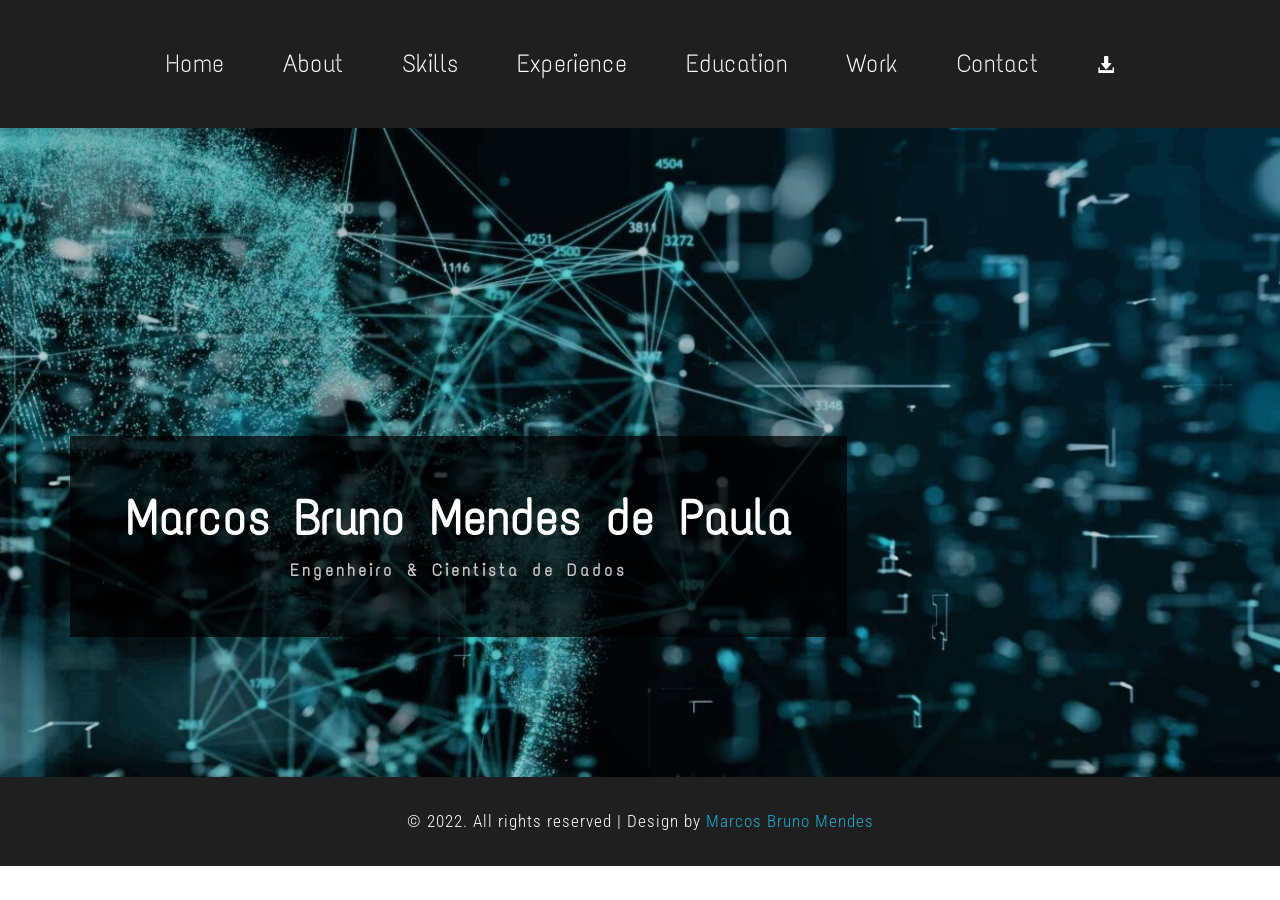
==== index.html @ 807e1966 "inserido pag" ====
<!--
Author: Marcos Bruno Mendes
Author URL:  https://www.linkedin.com/in/marcos-bruno-mendes-120a79120/
License: Creative Attribution 2.0 Mendes
-->
<!DOCTYPE html>
<html lang="en">
<head>
<title>MB Blog</title> 
<meta name="viewport" content="width=device-width, initial-scale=1">
<meta http-equiv="Content-Type" content="text/html; charset=utf-8" />
<meta name="keywords" content="Easy Resume Responsive web template, Bootstrap Web Templates, Flat Web Templates, Android Compatible web template, 
	SmartPhone Compatible web template, free WebDesigns for Nokia, Samsung, LG, SonyEricsson, Motorola web design" />
<script type="application/x-javascript"> addEventListener("load", function() { setTimeout(hideURLbar, 0); }, false); function hideURLbar(){ window.scrollTo(0,1); } </script>

<!--Favicon-->
<link rel="apple-touch-icon" sizes="152x152" href="images/apple-touch-icon.png">
<link rel="icon" type="image/png" sizes="32x32" href="images/favicon-32x32.png">
<link rel="icon" type="image/png" sizes="16x16" href="images/favicon-16x16.png">
<link rel="manifest" href="/site.webmanifest">
<link rel="mask-icon" href="/safari-pinned-tab.svg" color="#5bbad5">
<link rel="stylesheet" href="https://maxcdn.bootstrapcdn.com/bootstrap/3.4.0/css/bootstrap.min.css">
<meta name="msapplication-TileColor" content="#da532c">
<meta name="theme-color" content="#ffffff">
<meta name="viewport" content="width=device-width, initial-scale=1">

<!-- Custom Theme files -->
<link href="css/bootstrap.css" type="text/css" rel="stylesheet" media="all">
<link href="css/style.css" type="text/css" rel="stylesheet" media="all"> 
<link rel="stylesheet" href="css/lightbox.css"> 
<!-- //Custom Theme files -->
<!-- js -->
<script src="js/jquery-2.2.3.min.js"></script> 
<script src="https://maxcdn.bootstrapcdn.com/bootstrap/3.4.0/js/bootstrap.min.js"></script>
<!-- //js -->
<!-- web-fonts -->
<link href='//fonts.googleapis.com/css?family=Text+Me+One' rel='stylesheet' type='text/css'>
<link href='//fonts.googleapis.com/css?family=Roboto+Condensed:400,300,300italic,400italic,700,700italic' rel='stylesheet' type='text/css'>
<!-- //web-fonts --> 
</head>
<body>
	<!-- top-nav -->
	<div class="top-nav">
		<div class="container">
			<div class="navbar-header logo">
				<button type="button" class="navbar-toggle collapsed" data-toggle="collapse" data-target="#bs-example-navbar-collapse-1">
					<ul class="nav navbar"> 
						<li><a><span class="glyphicon glyphicon-menu-hamburger"></span></a></li> 
					</ul>
				</button>
			</div>
			<!-- Collect the nav links, forms, and other content for toggling -->
			<div class="collapse navbar-collapse" id="bs-example-navbar-collapse-1">
				<div class="menu">
					<ul class="nav navbar"> 
						<li><a href="index.html" class="bnu-hover"><span data-letters="Home">Home</span></a></li>
						<li><a href="#" data-toggle="modal" data-target="#about" class="bnu-hover"><span data-letters="About">About </span></a></li>
						<li><a href="#" data-toggle="modal" data-target="#skill" class="bnu-hover"><span data-letters="Skills">Skills</span></a></li>
						<li><a href="#" data-toggle="modal" data-target="#experience" class="bnu-hover"><span data-letters="Experience">Experience </span></a></li>
						<li><a href="#" data-toggle="modal" data-target="#education" class="bnu-hover"><span data-letters="Education">Education </span></a></li>
						<li><a href="#" data-toggle="modal" data-target="#work" class="bnu-hover"><span data-letters="Work">Work</span></a></li>
						<li><a href="#" data-toggle="modal" data-target="#contact" class="bnu-hover"><span data-letters="Contact">Contact </span></a></li> 
						<li><a class="bnu-icon" href="https://www.linkedin.com/in/marcos-bruno-mendes-120a79120/
							" target="_blank"><span class="glyphicon glyphicon-download-alt"></span></a></li> 
					</ul>
					<div class="clearfix"> </div>
				</div>
			</div>
		</div>
	</div>	
	<!-- //top-nav -->
	
	<!-- banner --> 
	<div class="video" data-vide-bg="video/cv.mp4">  
		<div class="container">
			<div class="banner-text agileinfo-text">  
				<h1>Marcos Bruno Mendes de Paula</h1> 
				<h6>Engenheiro & Cientista de Dados</h6>
			</div>  
		</div>	
	</div>	
	<script src="js/jquery.vide.min.js"></script>
	<!-- //banner --> 
	<!-- modal-about -->
	<div class="modal fade modal-about" id="about" tabindex="-1" role="dialog">
		<div class="modal-dialog" role="document">
			<div class="modal-content"> 
				<div class="modal-header">
					<button type="button" class="close" data-dismiss="modal" aria-label="Close"><span aria-hidden="true">&times;</span></button>
					<h4 class="modal-title">ABOUT ME</h4>
				</div>
				<div class="modal-body modal-spa">
					<div class="about"> 
						<div class="col-md-4 about-left ">
							<img src="images/pp.jpg" class="img-responsive" alt=""/>
						</div>
						<div class="col-md-8 about-right wthree">
							<h3>Olá, sou <span>Marcos Bruno Mendes de Paula </span></h3>
							<h4>Engenheiro & Cientista de Dados </h4>
							<ul class="address">
								<li>
									<ul class="agileits-address-text ">
										<li><b>Data de nascimento</b></li>
										<li>09-04-1990</li>
									</ul>
								</li>
								<li>
									<ul class="agileits-address-text">
										<li><b>Telefone </b></li>
										<li>+55 47 9.9122 2470</li>
									</ul>
								</li>
								<li>
									<ul class="agileits-address-text">
										<li><b>Endereço </b></li>
										<li>Blumenau/SC.</li>
									</ul>
								</li>
								<li>
									<ul class="agileits-address-text">
										<li><b>E-mail </b></li>
										<li><a href="mailto:brrmendes@hotmail.com?subject=Hello%20again"> brrmendes@hotmail.com</a></li>
									</ul>
								</li>
								<li>
									<ul class="agileits-address-text">
										<li><b>GITHUB</b></li>
										<li><a href="https://github.com/marcosbrunomendes" target="_blank">https://github.com/marcosbrunomendes</a></li>
									</ul>
								</li>
								<li>
									<ul class="agileits-address-text">
										<li><b>LINKEDIN</b></li>
										<li><a href="https://www.linkedin.com/in/marcos-bruno-mendes-120a79120/" target="_blank">https://www.linkedin.com/in/marcos-bruno-mendes-120a79120/</a></li>
									</ul>
								</li>
							</ul> 
						</div> 
						<div class="clearfix"> </div> 
						<div class="about-text agileits-layouts"> 
							<p>Bem-vindo!</p>
							<p><i>“A minha grande motivação são problemas da vida onde encontro oportunidades para sucesso”</i></p>
							<p class="agile-br">
								Sou Marcos Bruno e sou natural do Paraná com formações nas áreas de engenharia e TI, paixão por experimentar, aprender novas habilidades focado em solucionar problemas. 
								Minha paixão por Data Science começou em 2018, quando percebi uma nova geração de analíticos que possuem habilidades com números, por ter grande afinidade com exatas 
								e adorar gráficos fiquei maravilhado com área. Desde então aprimoro meus conhecimentos em ciência de dados.
							</p>
						</div>
					</div>
				</div> 
			</div>
		</div>
	</div>
	<!-- //modal-about -->
	<!-- modal-skills -->
	<div class="modal fade modal-skills" id="skill" tabindex="-1" role="dialog">
		<div class="modal-dialog" role="document">
			<div class="modal-content"> 
				<div class="modal-header">
					<button type="button" class="close" data-dismiss="modal" aria-label="Close"><span aria-hidden="true">&times;</span></button>
					<h4 class="modal-title">My Skills</h4>
				</div>
				<div class="modal-body modal-spa">
					<div class="skills"> 
						<div class="col-md-6 bar-grids">
							<h4><span class="glyphicon glyphicon-cog"></span> Technical Skills </h4>
							<h6>Banco de Dados<span> 75% </span></h6>
							<div class="progress">
								<div class="progress-bar progress-bar-striped active" style="width: 75%">
								</div>
							</div>
							<h6>Linguagem R Com Azure <span> 60% </span></h6>
							<div class="progress  bnu-agile">
								<div class="progress-bar progress-bar-striped active" style="width: 60%">
								</div>
							</div>
							<h6>Python<span>90% </span></h6>
							<div class="progress  bnu-agile">
								<div class="progress-bar progress-bar-striped active" style="width: 90%">
								</div>
							</div>
							<h6>Apache Spark <span> 75% </span></h6>
							<div class="progress  bnu-agile">
								<div class="progress-bar progress-bar-striped active" style="width: 75%">
								</div>
							</div>
							<h6>Estatística<span> 92% </span></h6>
							<div class="progress">
								<div class="progress-bar progress-bar-striped active" style="width: 92%">
								</div>
							</div>
							<h6>Business Analytics<span> 88% </span></h6>
							<div class="progress">
								<div class="progress-bar progress-bar-striped active" style="width: 88%">
								</div>
							</div>
							<h6>ETL<span> 70% </span></h6>
							<div class="progress">
								<div class="progress-bar progress-bar-striped active" style="width: 70%">
								</div>
							</div>
							<h6>Microsoft Power BI - in progress <span> 50% </span></h6>
							<div class="progress">
								<div class="progress-bar progress-bar-striped active" style="width: 50%">
								</div>
							</div>
						</div> 
						<div class="col-md-6 bar-grids  bnu-agile">
							<h4><span class="glyphicon glyphicon-briefcase"></span> Professional Skills </h4>
							<h6>Comunicação<span> 90% </span></h6>
							<div class="progress">
								<div class="progress-bar progress-bar-striped active" style="width: 90%">
								</div>
							</div>
							<h6>Criatividade<span> 75% </span></h6>
							<div class="progress">
								<div class="progress-bar progress-bar-striped active" style="width: 75%">
								</div>
							</div>
							<h6>Liderança<span>80% </span></h6>
							<div class="progress">
								<div class="progress-bar progress-bar-striped active" style="width: 80%">
								</div>
							</div>
							<h6>Confiança<span>100% </span></h6>
							<div class="progress prgs-agile-last">
								<div class="progress-bar progress-bar-striped active" style="width: 100%">
								</div>
							</div> 
							<h6>Trabalho em equipe<span>100% </span></h6>
							<div class="progress prgs-agile-last">
								<div class="progress-bar progress-bar-striped active" style="width: 100%">
								</div>
							</div> 
						</div>
						<div class="clearfix"> </div>	
					</div>
				</div> 
			</div>
		</div>
	</div>
	<!-- //modal-skills -->
	<!-- modal-experience -->
	<div class="modal fade modal-experience" id="experience" tabindex="-1" role="dialog">
		<div class="modal-dialog" role="document">
			<div class="modal-content"> 
				<div class="modal-header">
					<button type="button" class="close" data-dismiss="modal" aria-label="Close"><span aria-hidden="true">&times;</span></button>
					<h4 class="modal-title">Minhas Experiências</h4>
				</div>
				<div class="modal-body modal-spa">
					<div class="experience bnu-agileits-info">  
						<div class="experience-grids">
							<div class="experience-left">
								<h3>2023 - Now </h3>
								<h5>Estudante</h5>
							</div>
							<div class="experience-right">
								<h4>Data Science Student</h4>
								<p>Atualmente com foco em desenvolver soluções relacionadas a Data Science através de suas famosas bibliotecas de análises científicas.
								</p>
							</div>
							<div class="clearfix"> </div>
						</div> 
					</div>
				</div> 
			</div>
		</div>
	</div>
	<!-- //modal-experience -->
	<!-- modal-education -->
	<div class="modal fade modal-experience" id="education" tabindex="-1" role="dialog">
		<div class="modal-dialog" role="document">
			<div class="modal-content"> 
				<div class="modal-header layouts">
					<button type="button" class="close" data-dismiss="modal" aria-label="Close"><span aria-hidden="true">&times;</span></button>
					<h4 class="modal-title">Minhas Qualificações</h4>
				</div>
				<div class="modal-body modal-spa">
					<div class="experience">  
						<div class="experience-grids">
							<div class="experience-left">
								<h3>2018<span>(5 Years Course)</span> </h3>
								<h5> Uniasselvi</h5>
							</div>
							<div class="experience-right">
								<h4>Engenheiro Mecânico</h4>
								<p>
									Capacitado para desenvolver atividades em diversos segmentos do setor produtivo,
									 como levantamento de dados técnicos, elaboração de orçamento de materiais e equipamentos,
									 instalação e mão de obra, execução e inspeção e entre outras atividades.
								</p>
							</div>
							<div class="clearfix"> </div>
						</div> 
						<div class="experience-grids experience-grids-btm">
							<div class="experience-left">
								<h3>2022<span>(430 hours of course)</span></h3>
								<h5> DSA - Data science academy</h5>
							</div>
							<div class="experience-right">
								<h4>Formação Cientista de Dados</h4>
								<p>
									Big Data Analytics com R e Microsoft Azure Machine Learning, Big Data Real-Time Analytics com Python e Apache Spark,
									Engenharia de Dados com Hadoop e Spark, Machine Learning com R e Python, Business Analytics, Visualização de Dados e Design de Dashboards.
								</p>
							</div>
							<div class="clearfix"> </div>
						</div> 
						<div class="experience-grids experience-grids-btm">
							<div class="experience-left">
								<h3>2020<span>(100 hours of course)</span></h3>
								<h5>Codenation</h5>
							</div>
							<div class="experience-right">
								<h4>Python Web</h4>
								<p>
									O AceleraDev Python para Web é um programa de formação de profissionais da área de desenvolvimento de software, 
									que selecionará e preparará ao longo de 6 semanas estudantes e profissionais da área de tecnologia com exercícios práticos de programação focados na realidade do mercado, além de mentorias exclusivas que aproximam você de uma nova oportunidade de trabalho.
								</p>
							</div>
							<div class="clearfix"> </div>
						</div> 
						<div class="experience-grids experience-grids-btm">
							<div class="experience-left">
								<h3>2019<span>(54 hours of course)</span></h3>
								<h5> DSA - Data science academy</h5>
							</div>
							<div class="experience-right">
								<h4>Python Fundamentos para Análise de Dados</h4>
								<p>Conceitos básicos e fundamentos da linguagem de programação Python</p>
							</div>
							<div class="clearfix"> </div>
						</div> 
						<div class="experience-grids experience-grids-btm">
							<div class="experience-left">
								<h3>2018<span>(100 hours of course)</span></h3>
								<h5> Apex Ensino</h5>
							</div>
							<div class="experience-right">
								<h4>Formação em Java</h4>
								<p>Java Fundamentos, Java Avançado & Java Web com Spring e Angular </p>
							</div>
							<div class="clearfix"> </div>
						</div> 
					</div>
				</div> 
			</div>
		</div>
	</div>
	<!-- //modal-education -->
	<!-- modal-gallery Work -->
	<div class="modal fade modal-gallery" id="work" tabindex="-1" role="dialog">
		<div class="modal-dialog" role="document">
			<div class="modal-content"> 
					<div class="modal-header">
						<button type="button" class="close" data-dismiss="modal" aria-label="Close"><span aria-hidden="true">&times;</span></button>
						<h4 class="modal-title">My Work</h4> 
					</div>
					<div class="modal-body modal-spa">
						<div class="gallery"> 
							<div class="gallery-row"> 	
								<div class="col-md-4 gallery-grids">
									<div class="gallery-bnu-hover">
										<a href="https://github.com/marcosbrunomendes/Pizzarias-e-as-pizzas-que-vendem"  data-title="Sabores de pizza que mais vendem no EUA" target="_blank">
											<img src="images/pizza_eua.jpeg" class="img-responsive zoom-img" alt=""/>
											<div class="view-caption">
												<h5>Prevendo os sabores de pizzas que mais vendem</h5>
											</div>
										</a>
									</div>
								</div>
								<div class="col-md-4 gallery-grids">
									<div class="gallery-bnu-hover">
										<a href="https://github.com/marcosbrunomendes/Prevendo-Operadoras-da-Telecom" data-title="Prevendo Customer Churn Telecom" target="_blank">
											<img src="images/P_Telecon.jpeg" class="img-responsive zoom-img" alt=""/>
											<div class="view-caption">
												<h5>Prevendo Customer Churn em Operadoras de Telecom</h5> 
											</div>
										</a>
									</div>
								</div>
								<div class="col-md-4 gallery-grids">
									<div class="gallery-bnu-hover">
										<a href="https://github.com/marcosbrunomendes/Spark_Projeto_01" data-title="Prevendo o nível de satisfação dos clientes" target="_blank">
											<img src="images/spk1.jpeg" class="img-responsive zoom-img" alt=""/>
											<div class="view-caption">
												<h5>Prevendo o nível de satisfação dos clientes do Santander</h5> 
											</div>
										</a>
									</div>
								</div>
								<div class="col-md-4 gallery-grids">
									<div class="gallery-bnu-hover">
										<a href="https://github.com/marcosbrunomendes/SITE-STATICO-codenation"  data-title="Site de avaliação de filmes" target="_blank">
											<img src="images/site.png" class="img-responsive zoom-img" alt=""/>
											<div class="view-caption">
												<h5>Site de avaliação de filmes IMDB - Internet Movies Database</h5> 
											</div>
										</a>
									</div>
								</div>	
								<div class="col-md-4 gallery-grids">
									<div class="gallery-bnu-hover">
										<a href="https://app.powerbi.com/view?r=eyJrIjoiNTJjYzlhMDgtY2ZjNC00MjVlLTljZTQtYmViYzdlMDczYzUzIiwidCI6ImYzNWNmMjNhLTg3NDQtNDk4Mi1hNzk5LTQzMmU3NzFhN2VjYSJ9" 
										data-title="Dashboard Ceasa Santa Catarina" target="_blank">
											<img src="images/dash_ceasa.jpg" class="img-responsive zoom-img" alt=""/>
											<div class="view-caption">
												<h5>Dashboard Ceasa Santa Catarina</h5> 
											</div>
										</a>
									</div>
								</div>	
								<div class="col-md-4 gallery-grids">
									<div class="gallery-bnu-hover">
										<a href="#" data-title="Lorem Ipsum is simply dummy the when an unknown galley">
											<img src="images/emBreve.png" class="img-responsive zoom-img" alt=""/>
											<div class="view-caption">
												<h5>View+</h5> 
											</div>
										</a>
									</div>
								</div>
								<div class="col-md-4 gallery-grids">
									<div class="gallery-bnu-hover">
										<a href="#" data-title="Lorem Ipsum is simply dummy the when an unknown galley">
											<img src="images/emBreve.png" class="img-responsive zoom-img" alt=""/>
											<div class="view-caption">
												<h5>View+</h5> 
											</div>
										</a>
									</div>
								</div>
								<div class="col-md-4 gallery-grids">
									<div class="gallery-bnu-hover">
										<a href="#" data-title="Lorem Ipsum is simply dummy the when an unknown galley">
											<img src="images/emBreve.png" class="img-responsive zoom-img" alt=""/>
											<div class="view-caption">
												<h5>View+</h5> 
											</div>
										</a>
									</div>
								</div>
								<div class="col-md-4 gallery-grids">
									<div class="gallery-bnu-hover">
										<a href="#" data-title="Lorem Ipsum is simply dummy the when an unknown galley">
											<img src="images/emBreve.png" class="img-responsive zoom-img" alt=""/>
											<div class="view-caption">
												<h5>View+</h5> 
											</div>
										</a>
									</div>
								</div>
								<div class="clearfix"> </div>
							</div>
							<!--  light box js -->
							<script src="js/lightbox-plus-jquery.min.js"> </script> 
							<!-- //light box js-->  
						</div>
					</div> 
			</div>
		</div>
	</div>
	<!-- //modal-gallery -->
	<!-- modal-contact -->
	<div class="modal fade modal-contact" id="contact" tabindex="-1" role="dialog">
		<div class="modal-dialog" role="document">
			<div class="modal-content"> 
				<div class="modal-header">
					<button type="button" class="close" data-dismiss="modal" aria-label="Close"><span aria-hidden="true">&times;</span></button>
					<h4 class="modal-title">Get In Touch</h4>
				</div>
				<div class="modal-body modal-spa">
					<div class="contact"> 
						<div class="contact-lsrow">
							<div class="col-md-6 contact-left bnu-agileits">
								<iframe src="https://www.google.com/maps/embed?pb=!1m18!1m12!1m3!1d227807.63041584584!2d-49.23918686252564!3d-26.856034623440063!2m3!1f0!2f0!3f0!3m2!1i1024!2i768!4f13.1!3m3!1m2!1s0x94df1e408b5c3095%3A0xacfb8520bc1a7644!2sBlumenau%2C%20SC!5e0!3m2!1spt-BR!2sbr!4v1603322057774!5m2!1spt-BR!2sbr" width="600" height="450" frameborder="0" style="border:0;" allowfullscreen="" aria-hidden="false" tabindex="0"></iframe>" allowfullscreen></iframe>
							</div>
							<div class="col-md-6 contact-right">
								<form action="#" method="post">
									<div class="styled-input agile-styled-input-top">
										<input type="text" name="Name" required="">
										<label>Name</label>
										<span></span>
									</div>
									<div class="styled-input">
										<input type="text" name="Email" required=""> 
										<label>Email</label>
										<span></span>
									</div> 
									<div class="styled-input">
										<input type="text" name="Subject" required="">
										<label>Subject</label>
										<span></span>
									</div>
									<div class="styled-input">
										<textarea name="Message" required=""></textarea>
										<label>Message</label>
										<span></span>
									</div>	 
									<input type="submit" value="SEND">
								</form>
							</div>
							<div class="clearfix"> </div>
						</div>  
					</div>
				</div> 
			</div>
		</div>
	</div>
	<!-- //modal-contact --> 
	
	<!-- footer -->
	<div class="footer">
		<div class="container">
			<p>© 2022. All rights reserved | Design by <a target="_blank" href="effectMatriz.html">Marcos Bruno Mendes</a></p>
		</div>
	</div>
	<!-- //footer --> 
	
	<!-- Bootstrap core JavaScript
    ================================================== -->
    <!-- Placed at the end of the document so the pages load faster -->
    <script src="js/bootstrap.js"></script>
</body>
</html>
---- css/style.css ----
body{
	margin:0;
	font-family: 'Roboto Condensed', sans-serif;
	background: #fff;
}
body a{
	transition: 0.5s all;
	-webkit-transition: 0.5s all;
	-moz-transition: 0.5s all;
	-o-transition: 0.5s all;
	-ms-transition: 0.5s all;
	text-decoration:none;
}
h1,h2,h3,h4,h5,h6{
	margin:0;	
	font-family: 'Text Me One', sans-serif;
}
p{
	margin:0;
}
ul,label{
	margin:0;
	padding:0;
}
body a:hover{
	text-decoration:none;
}

/*-- top-nav --*/  
.top-nav {
    background: #1F1F1F;
}
.nav > li {
    display: inline-block;
    padding: 3.2em 2em;
}
ul.nav.navbar {
    margin: 0;
    text-align: center;
}
ul.nav.navbar li a {
    color: #fff;
    padding: 0;
    font-size: 1.8em;
    font-family: 'Text Me One', sans-serif;
}
ul.nav.navbar li a:hover,ul.nav.navbar li a.active, button.navbar-toggle { 
	color:#1dadd3;
	background:transparent;
	outline:none;
} 
ul.nav.navbar li a:focus{ 
	color:#fff;
	background:transparent;
	outline:none;
} 

/*-- Kumya --*/ 
.bnu-hover span {
	display: block;
	position: relative;
} 
.bnu-hover span::before {
	content: attr(data-letters);
	position: absolute;
	color: rgb(255, 255, 255);
	left: 0;
	overflow: hidden;
	white-space: nowrap;
	width: 0%;
	-webkit-transition: width 0.6s;
	-moz-transition: width 0.6s;
	-o-transition: width 0.6s;
	-ms-transition: width 0.6s;
	transition: width 0.6s;
	-webkit-transition-timing-function: cubic-bezier(0.7,0,0.3,1);
	-moz-transition-timing-function: cubic-bezier(0.7,0,0.3,1);
	-o-transition-timing-function: cubic-bezier(0.7,0,0.3,1);
	-ms-transition-timing-function: cubic-bezier(0.7,0,0.3,1);
	transition-timing-function: cubic-bezier(0.7,0,0.3,1);
} 
.bnu-hover:hover span::before {
	width: 100%;
}
ul.nav.navbar li a.bnu-icon{
    font-size: 1.2em; 
}
ul.nav.navbar li a.bnu-icon:hover {
	color:#1dadd3;
}

/*-- //top-nav --*/
/*-- banner --*/  
.video {
	"background:url(../images/cv);
    background-position:0px 0px;
	text-align: left;
	min-height: 100%;
	background-size:cover;
}
.banner-text {
    margin: 22em 0 10em;
    text-align: center;
    background: rgba(0, 0, 0, 0.72);
    display: inline-block;
    padding: 4em;
}
.banner-text h1 {
    font-size: 3.5em;
    color: #fff;
	font-weight: 900;
}
.banner-text h6 {
    font-size: 1.2em;
    color: #cac7c8;
    margin-top: 1em;
    letter-spacing: 3px;
    font-weight: 900;
}
.video iframe{
width: 100%;
    min-height: 15em;
    border: 1px solid #b3b3b3;
}

/*-- //banner --*/  
/*-- modal-basic --*/
.modal{
    background: rgba(19, 198, 245, 0.84);
	background-size:cover; 
	padding: 0 !important; 
}
.modal-dialog {
    width: 60%; 
	margin:4em auto;
}
.modal-content {
    background: #1f1f1f repeat;
    /*-- //url(../images/bg.png) opção --*/
}
.modal-body.modal-spa {
    padding: 0  1em 3em;
}
.modal-header {
    border: none;
    margin-bottom: 2em;
	padding: 2em;
}
button.close {
    color: #fff;
    opacity: 1;
    font-size: 3em;
    padding: 0;
    margin: 0 0;
    outline: none;
    font-weight: 100;
    float: none;
    position: absolute;
    right: 7%;
}
.close:hover, .close:focus {
    color: #fff;
    text-decoration: none;
    cursor: pointer;
    filter: alpha(opacity=50);
    opacity: 1;
}
h4.modal-title {
    font-size: 2.5em;
    color: #fff;
	text-align:center;
}

/*-- //modal-basic --*/
/*-- about --*/
.about h3 {
    font-size: 2.5em;
    color: #fff;
}
.about h3 span {
    color: #22b6dc;
}
.about h4 {
    font-size: 1.2em;
    color: #eeeeee;
    margin-top: 1em;
}

.about-left img {
    border: 5px solid #1dadd3;
	-webkit-border-radius: 50%;
	-moz-border-radius: 50%;
	-o-border-radius: 50%;
	-ms-border-radius: 50%;
    border-radius: 50%;
    padding: 10px;
}
ul.address {
    margin-top: 1.5em;
    border-top: 1px dashed #22b6dc;
    padding-top: 0.5em;
}
ul.address li {
    display: block;
}
ul.address li ul.agileits-address-text li {
    display: inline-block;
    font-size: 1.2em;
    color: #fff;
    margin-top: 1em;
	font-weight: 100;
}
ul.address li ul.agileits-address-text li:nth-child(1){
	width: 20%;
}
ul.address li ul.agileits-address-text li a {
    color: #fff;
	text-decoration:none;
}
ul.address li ul.agileits-address-text li a:hover{
    color: #14a9d0;
} 
.about-text {
    padding: 3em 3em  0;
}
p.agile-br {
    margin-top: 1em;
}
p {
    font-size: 1em;
    color: #fff;
    line-height: 2em;
    font-weight: 300;
    letter-spacing: 1px;
}

/*-- //about --*/
/*-- skills --*/ 
.bar-grids {
    padding: 0 4em;
}
.bar-grids h4 {
    font-size: 1.6em;
    color: #1dadd3;
    margin-bottom: 1.5em;
    border-bottom: 1px dashed #484848;
    padding-bottom: 0.5em;
    font-weight: 600;
}
.bar-grids h4 span.glyphicon{
    margin-right: 0.8em;
}
.progress {
    height: 20px;
    margin-bottom: 2.2em;
    background-color: #484848;
	-webkit-border-radius: 0;
	-moz-border-radius: 0;
	-o-border-radius: 0;
	-ms-border-radius: 0;
    border-radius: 0;
}
.progress-bar { 
    background-color: #2d8a22;
}
.bar-grids h6 {
    font-size: 1em;
    color: #fff;
    margin-bottom: 0.6em;
    font-family: 'Roboto Condensed', sans-serif;
    text-transform: capitalize;
    font-weight: 300;
    letter-spacing: 2px;
}
.bar-grids h6 span {
    float: right;
    font-size: 0.9em;
}

/*-- //skills --*/
/*-- experience --*/
.experience-grids {
    width: 85%;
    margin: 0 auto;
}
.experience-left {
    float: left;
    width: 30%;
    background: #2d8a22;
    text-align: center;
    padding: 2em 0;
    border: 2px solid #1dadd3;
	-webkit-transition: .5s all;
	-moz-transition: .5s all;
	transition: .5s all;
	-o-transition: .5s all;
	-ms-transition: .5s all;
} 
.experience-right {
    float: right;
    width: 70%;
    border: 1px solid #1dadd3;
	padding: 1.5em;
}
.experience-left h3 {
    font-size: 1.8em;
    color: #fff;
    font-family: 'Roboto Condensed', sans-serif;
    font-weight: 800;
}
.experience-left h5 {
    font-size: 1em;
    color: #fff;
    margin-top: 1em;
}
.experience-right h4 {
    font-size: 1.6em;
    color: #1dadd3;
    margin-bottom: 0.5em;
	font-weight: 900;
}
.experience-grids.experience-grids-btm {
    margin: 2em auto;
}
.experience-grids:hover .experience-left {
    background: none;
} 
.experience-left h3 span {
    font-size: .5em;
    font-weight: 300;
    vertical-align: middle;
    margin-left: 5px;
}

/*-- //experience --*/
 /*-- gallery --*/ 
.gallery-row {
    padding: 0 3em;
}
.gallery-grids {
    margin: 0.5em 0;
    padding: 0 .5em;
}
.gallery-bnu-hover{
    overflow: hidden;
    position: relative;
    -webkit-transition: all 0.5s;
    -moz-transition: all 0.5s;
    -ms-transition: all 0.5s;
    -o-transition: all 0.5s;
    transition: all 0.5s;
    opacity: 1;
    filter: alpha(opacity=100);
	border: 2px solid #22add3;
}
.gallery-bnu-hover img { 
	width: 100%;
}
.gallery-bnu-hover .view-caption {
	background-color: rgba(34 173 211 / 0.75);
	border: 5px solid #fff;
	bottom: 0;
	color: #fff;
	left: 0;
	margin: 10px;
	position: absolute;
	opacity: 0;
	filter: alpha(opacity=0);
	right: 0;
	text-align: center;
	top: 0;
	z-index: 99;
	-webkit-transition: all 0.75s ease-in-out 0s;
	-moz-transition: all 0.75s ease-in-out 0s;
	-ms-transition: all 0.75s ease-in-out 0s;
	-o-transition: all 0.75s ease-in-out 0s;
	transition: all 0.75s ease-in-out 0s;
}
.gallery-bnu-hover .view-caption h5 {
	color: #fff;
	font-size: 1.5em;
	padding-top: 25.5%;
	-webkit-transition: all 0.75s ease-in-out 0s;
	-moz-transition: all 0.75s ease-in-out 0s;
	-ms-transition: all 0.75s ease-in-out 0s;
	-o-transition: all 0.75s ease-in-out 0s;
	transition: all 0.75s ease-in-out 0s;
}
.gallery-bnu-hover:hover .view-caption {
	opacity: 1;
	filter: alpha(opacity=100);
	border: 10px solid #fff;
}
.gallery-bnu-hover:hover .view-caption h5 {
    padding-top: 26%;
}

/*-- //gallery --*/
/*-- contact --*/
.contact-left iframe {
    width: 100%;
    min-height: 32.5em;
    border: none;
}
.styled-input.agile-styled-input-top {
    margin-top: 0;
} 
.contact input[type="text"],.contact textarea{
    font-size: 1em;
    color: #fff;
    padding: 0.5em 1em;
    border: 0;
    width: 100%;
    border-bottom: 1px solid #fff;
    background: none;
    -webkit-appearance: none;
	outline: none;
}
.contact textarea { 
    min-height: 13em; 
} 

/*-- input-effect --*/ 
.styled-input {
	width:100%;
	margin: 2em 0 1em;
	position: relative;
}
.styled-input label {
    color: #1dadd3;
    padding: 0.5em .9em;
    position: absolute;
    top: 0;
    left: 0;
    -webkit-transition: all 0.3s;
    -moz-transition: all 0.3s;
    transition: all 0.3s;
    pointer-events: none;
    font-weight: 400;
    font-size: 1em;
    display: block;
    line-height: 1em;
}
.styled-input input ~ span,.styled-input textarea ~ span {
	display: block;
	width: 0;
	height:2px;
	background:#3793ab;
	position: absolute;
	bottom: 0;
	left: 0;
	-webkit-transition: all 0.125s;
	-moz-transition: all 0.125s; 
	transition: all 0.125s; 
}
.styled-input textarea ~ span { 
    bottom: 5px; 
}
.styled-input input:focus ~ label, .styled-input input:valid ~ label,.styled-input textarea:focus ~ label ,.styled-input textarea:valid ~ label{
    font-size: 1.1em;
    color: #3793ab;
    top: -1.3em;
    -webkit-transition: all 0.125s;
	-moz-transition: all 0.125s; 
	-o-transition: all 0.125s;
	-ms-transition: all 0.125s;
    transition: all 0.125s;
}
.styled-input input:focus.styled-input textarea:focus { 
	outline: 0; 
} 
.styled-input input:focus ~ span,.styled-input textarea:focus ~ span {
	width: 100%;
	-webkit-transition: all 0.075s;
	-moz-transition: all 0.075s;  
	transition: all 0.075s; 
} 

/*-- //input-effect --*/
.contact input[type="submit"] { 
    outline: none;
    color: #fff;
    padding: .8em 4em;
    font-size: 1em;
    margin: 1em 0 0 0;
    -webkit-appearance: none;
    background: #3793ab;
    border: solid 1px #3793ab; 
    -webkit-border-radius: 3px;
    -moz-border-radius: 3px;
	-o-border-radius: 3px;
	-ms-border-radius: 3px;
	border-radius: 3px; 
    -webkit-transition: 0.5s all;
	-moz-transition: 0.5s all;
    -o-transition: 0.5s all; 
    -ms-transition: 0.5s all; 
	transition: 0.5s all;
}
.contact input[type="submit"]:hover { 
	background-color:#1dadd3;
	border-color:#1dadd3;
} 

/*-- //contact --*/ 
/*-- footer --*/
.footer {
    padding: 2em 0;
    text-align: center;
    background: #1F1F1F;
}
.footer p {
    color: #fff;
	font-size: 1.2em;
}
.footer p a{
    color: #1dadd3;
}
.footer p a:hover{
    color: #fff;
}

/*-- //footer --*/
/*-- responsive-design --*/
@media(max-width:1440px){
}
@media(max-width:1366px){
}
@media(max-width:1280px){
}
@media(max-width:1080px){
.nav > li { 
    padding: 1.5em 1.5em;
} 
}
@media(max-width:1024px){
.banner-text {
    margin: 22em 0 7.1em; 
}
.modal-dialog {
    width: 80%;
	margin: 2em auto;
}
}
@media(max-width:991px){
ul.nav.navbar li a { 
    font-size: 1.4em; 
}
.nav > li {
    padding: 1.5em 1em;
}
.banner-text h1 {
    font-size: 3.2em; 
}
.banner-text {
    margin: 22em 0 6em;
    padding: 3em;
}
.about-left img { 
    width: 38%;
    margin: 0 auto 1em;
}
.about-right {
    padding: 0 3em;
}
.about h3 {
    font-size: 2.2em; 
}
.about-text {
    padding: 2em 3em 0;
}
.experience-grids {
    width: 90%; 
}
.gallery-grids { 
    width: 33.33%;
	float:left;
}
.contact-left iframe { 
    min-height: 19em; 
}
.contact-right {
    margin-top: 2em;
}
.contact textarea {
    min-height: 10em;
}
}
@media(max-width:800px){
ul.nav.navbar li a {
    font-size: 1.2em;
}
.banner-text h1 {
    font-size: 2.8em;
}
.progress { 
    margin-bottom: 2em; 
}
}
@media(max-width:768px){ 
.about-right {
    padding: 0 2em;
}
.about-text {
    padding: 1.5em 2em 0;
}
p { 
    letter-spacing: 0px;
}
p.agile-br {
    margin-top: 0.8em;
}
.modal-header { 
    margin-bottom: 1em; 
}
.bar-grids {
    padding: 0 2em;
}
.progress {
    margin-bottom: 1.5em;
    height: 15px;
}
.progress.prgs-agile-last {
    margin-bottom: 0;
}
.bar-grids h4 { 
    margin-bottom: 1em; 
}
.bar-grids:nth-child(2) {
    margin-top: 2.5em;
}
.gallery-row {
    padding: 0 1em;
}
.contact textarea {
    min-height: 8em;
}
.contact-left iframe {
    min-height: 15em;
} 
.modal-body.modal-spa {
    padding: 0 1em 2em;
}
}
@media(max-width:767px){
.top-nav { 
    text-align: center;
}
.navbar-default .navbar-toggle {
    border: none;
}
.navbar-collapse {
    border: none;
    box-shadow: none;
    position: absolute;
    background: #3793ab;
    width: 100%;
    z-index: 9;
}
.navbar-default .navbar-toggle:hover, .navbar-default .navbar-toggle:focus {
    background-color: transparent;
}
.navbar-toggle {
    float: none;
    text-align: center;
    padding: 0;
    margin: 0.5em  0;
    font-size: 1.8em;
    color: #fff;
    font-weight: 200;
}
.nav > li {
    padding: 0.8em 1em;
    display: block;
}
ul.nav.navbar li a { 
    display: inline-block;
}
}
@media(max-width:736px){
.banner-text {
    margin: 19em 0 6em; 
}
.banner-text h1 {
    font-size: 2.5em;
}
.banner-text h6 {
    font-size: 1.1em; 
    letter-spacing: 2px; 
}
}
@media (max-width: 667px){
.banner-text {
    margin: 16em 0 6em;
}
}
@media(max-width:640px){
.modal-header {
    margin-bottom: 0;
	padding: 1.5em;
}
h4.modal-title {
    font-size: 2.2em; 
}
.about h3 {
    font-size: 2em;
} 
.experience-left h3 {
    font-size: 1.3em; 
}
.experience-right h4 {
    font-size: 1.4em; 
}
.experience-right { 
    padding: 1em;
}
.contact input[type="submit"] { 
    padding: .6em 4em; 
    margin: 0.5em 0 0 0; 
}
.gallery-grids {
    width: 50%; 
}
.gallery-bnu-hover:hover .view-caption { 
    border: 5px solid #fff;
}
.gallery-bnu-hover:hover .view-caption h5 {
    padding-top: 23%;
}
}
@media(max-width:568px){
h4.modal-title {
    font-size: 2em;
}
.about-left img {
    width: 45%; 
    border-width: 3px; 
    padding: 5px;
}
.about h3 {
    font-size: 1.6em;
}
.about h4 {
    font-size: 1em; 
    margin-top: 0.8em;
}
ul.address li ul.agileits-address-text li { 
    font-size: 1.1em; 
    margin-top: 0.8em; 
}
.about-right,.bar-grids {
    padding: 0 1.5em;
}
.about-text {
    padding: 1.5em 1.5em 0;
}
.experience-grids {
    width: 95%;
}
.gallery-row {
    padding: 0 0.5em;
}
}
@media(max-width:480px){
.banner-text {
    margin: 13em 0 6em;
} 
.banner-text h6 {
    font-size: 1em; 
    letter-spacing: 0; 
}
.banner-text h1 {
    font-size: 1.8em;
}
.nav > li {
    padding: 0.7em 1em; 
}
.modal-dialog {
    width: 90%; 
}
h4.modal-title {
    font-size: 1.8em;
}
.close { 
    line-height: 0.5; 
}  
}
@media(max-width:414px){
.banner-text {
    margin: 23.5em 0 6em;
	padding: 2em;
}  
.footer p { 
    font-size: 1em;
}
.about-right, .bar-grids {
    padding: 0 0.5em;
}
.about-text {
    padding: 1em 0.5em 0;
}
p {
    font-size: 0.9em; 
}
ul.address li ul.agileits-address-text li {
    font-size: 1em; 
}
.about h3 {
    font-size: 1.5em;
}
.bar-grids h4 {
    font-size: 1.4em; 
}
.bar-grids h4 span.glyphicon {
    margin-right: 0.2em;
}
.bar-grids h6 {
    font-size: 0.9em; 
}
.progress { 
    height: 12px;
}
.bar-grids:nth-child(2) {
    margin-top: 2em;
}
.experience-left {
    float: none;
    width: 100%; 
    padding: 1em 0; 
}
.experience-left h5 {
    font-size: 0.9em; 
    margin-top: 0.5em;
}
.experience-right {
    float: none;
    width: 100%; 
}
.experience-grids.experience-grids-btm {
    margin: 1.5em auto;
}
.experience-left h3 span {
    font-size: .7em; 
}
.contact-left,.contact-right{
    padding: 0 .5em;
}
.gallery-grids {
    width: 100%;
    float: none;
}
.gallery-bnu-hover:hover .view-caption h5 {
    padding-top: 26%;
}
}
@media(max-width:384px){
.banner-text {
    margin: 16.6em 0 6em;
}
.banner-text h1 {
    font-size: 1.8em;
} 
.contact-left iframe {
    min-height: 10em;
}
.contact input[type="text"], .contact textarea {
    font-size: 0.9em; 
}
.styled-input input:focus ~ label, .styled-input input:valid ~ label, .styled-input textarea:focus ~ label, .styled-input textarea:valid ~ label {
    font-size: 0.9em; 
    top: -1em; 
}
.styled-input { 
    margin: 1.5em 0 0.5em; 
} 
.modal-header { 
    padding: 1em;
}
h4.modal-title {
    font-size: 1.6em;
}
.modal-dialog {
    width: 95%;
	margin: 1em auto;
}
.footer {
    padding: 2em 1em; 
}

}
@media(max-width:375px){
}
@media(max-width:320px){
.banner-text h1 {
    font-size: 1.5em;
}
.banner-text h6 {
    font-size: 0.9em; 
}
.banner-text {
    margin: 15em 0 2.6em;
	padding: 1.2em 1.5em;
}
.nav > li {
    padding: 0.5em 1em;
}
ul.nav.navbar li a,ul.nav.navbar li a.bnu-icon{
    font-size: 1.1em;
}
.about h3 {
    font-size: 1.3em;
}
.about h4 {
    font-size: 0.9em; 
}
ul.address li ul.agileits-address-text li {
    font-size: 0.9em;
}
.about-text {
    padding: 0.8em 0 0;
}
.about-right, .bar-grids {
    padding: 0;
}
p.agile-br {
    margin-top: 0.5em;
}
.bar-grids h4 {
    font-size: 1.2em;
}
.progress {
    height: 9px;
}
.experience-left h3 {
    font-size: 1.2em;
}
.experience-right h4 {
    font-size: 1.2em;
	margin-bottom: 0.2em;
}
.contact input[type="submit"] {
    padding: .5em 3em; 
    font-size: 0.9em;
}

}
/*-- //responsive-design --*/
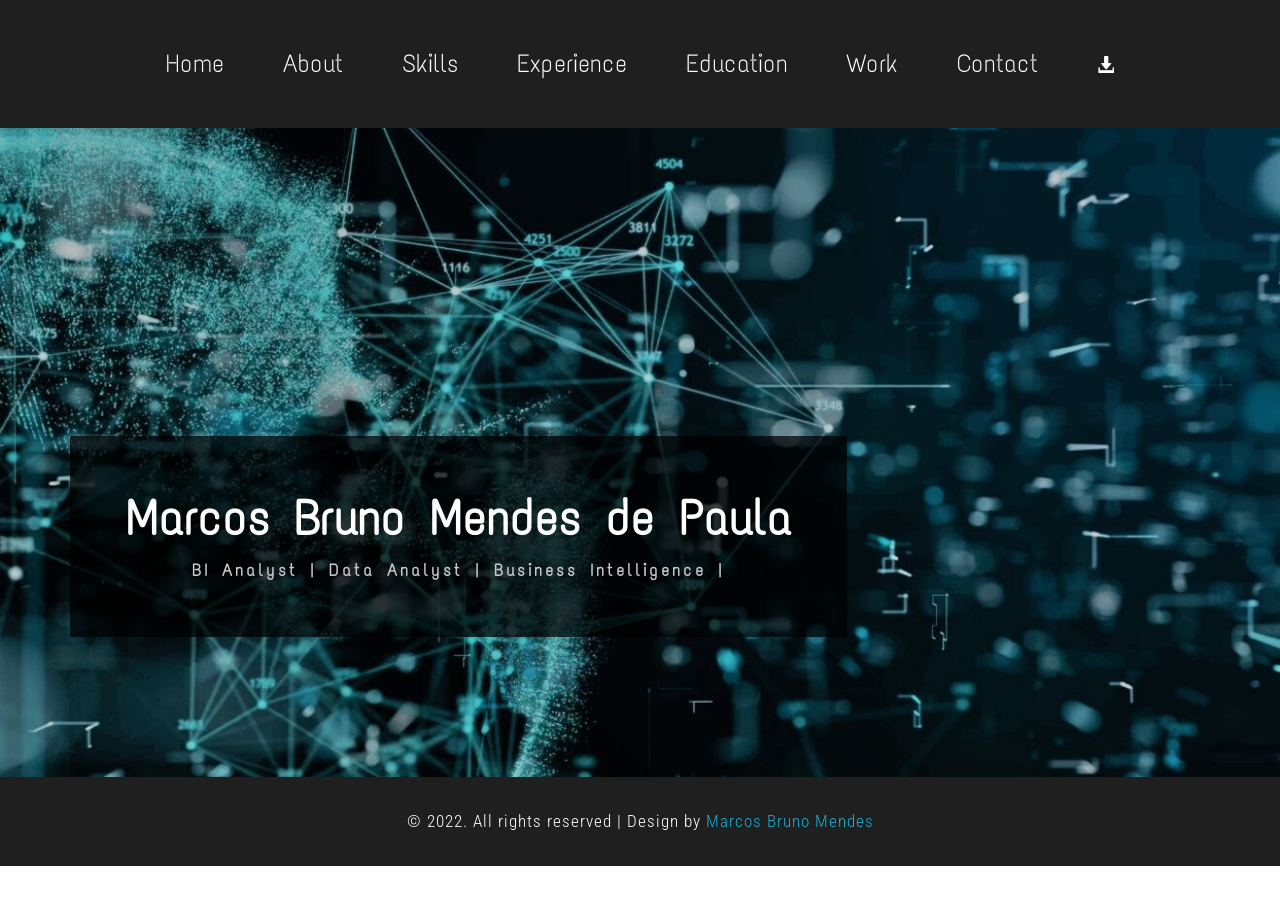
==== commit e60a6499: "Update index.html" ====
--- a/index.html
+++ b/index.html
@@ -76,7 +76,7 @@
 		<div class="container">
 			<div class="banner-text agileinfo-text">  
 				<h1>Marcos Bruno Mendes de Paula</h1> 
-				<h6>Engenheiro & Cientista de Dados</h6>
+				<h6>BI Analyst | Data Analyst | Business Intelligence | </h6>
 			</div>  
 		</div>	
 	</div>	
@@ -96,8 +96,8 @@
 							<img src="images/pp.jpg" class="img-responsive" alt=""/>
 						</div>
 						<div class="col-md-8 about-right wthree">
-							<h3>Olá, sou <span>Marcos Bruno Mendes de Paula </span></h3>
-							<h4>Engenheiro & Cientista de Dados </h4>
+							<h3>Hello, I am <span>Marcos Bruno Mendes de Paula </span></h3>
+							<h4> BI Analyst | Data Analyst | Business Intelligence | </h4>
 							<ul class="address">
 								<li>
 									<ul class="agileits-address-text ">
@@ -139,12 +139,12 @@
 						</div> 
 						<div class="clearfix"> </div> 
 						<div class="about-text agileits-layouts"> 
-							<p>Bem-vindo!</p>
-							<p><i>“A minha grande motivação são problemas da vida onde encontro oportunidades para sucesso”</i></p>
+							<p><i>About me</i></p>
 							<p class="agile-br">
-								Sou Marcos Bruno e sou natural do Paraná com formações nas áreas de engenharia e TI, paixão por experimentar, aprender novas habilidades focado em solucionar problemas. 
-								Minha paixão por Data Science começou em 2018, quando percebi uma nova geração de analíticos que possuem habilidades com números, por ter grande afinidade com exatas 
-								e adorar gráficos fiquei maravilhado com área. Desde então aprimoro meus conhecimentos em ciência de dados.
+								Graduated in mechanical engineering with emphasis on projects, skills in process automation and maximization of results through data analysis.
+							<p>During my career I have experienced several areas such as:</p>
+							<p>development, quality management, customer support, people management, methodologies and data analysis. I have a positive and constructive attitude,
+								self-taught, organized and I continuously seek to improve the processes I perform, through a holistic view of the impact of my responsibilities in the organization.
 							</p>
 						</div>
 					</div>
